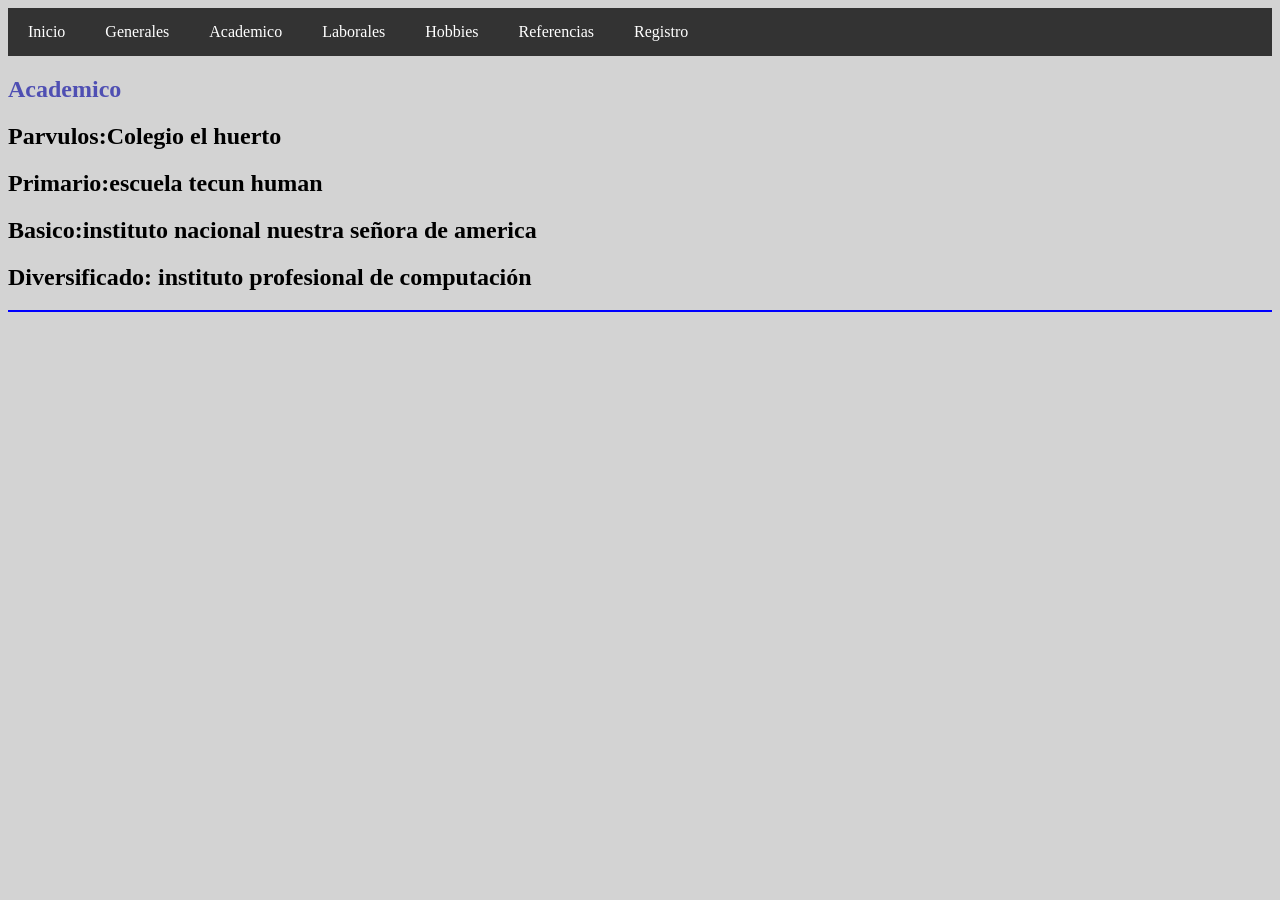
==== Academico.html @ 39085361 "se subieron archivos" ====
<!DOCTYPE html>
<html>
<head>
    <link rel="stylesheet" href="estilos.css">
    <title>mi pagina</title>
</head>
<body style="background-color: #D3D3D3;"></body>


<nav class="navbar">
    <ul>
        <li><a href="index.html">Inicio</a></li>
        <li><a href="Generales.html">Generales</a></li>
        <li><a href="Academico.html">Academico</a></li>
        <li><a href="Laborales.html">Laborales</a></li>
        <li><a href="Hobbies.html">Hobbies</a></li> 
        <li><a href="Referencias.html">Referencias</a></li> 
        <li><a href="Registro.html">Registro</a></li> 
    </ul>
</nav>

<h2 style="color: rgb(79, 79, 179);">Academico</h2>
<h2>Parvulos:Colegio el huerto </h2> 
<h2>Primario:escuela tecun human </h2>
<h2>Basico:instituto nacional nuestra señora de america </h2>
<h2>Diversificado: instituto profesional de computación </h2>
<hr aria-setsize="20" color="blue" noshade="23">
</div><br>

</body>
</html>
---- estilos.css ----
.navbar ul {
    list-style-type: none;
    background-color: #333;
    padding: 0;
    margin: 0;
    display: flex;
}

.navbar li a {
    display: block;
    color: white;
    text-align: center;
    padding: 15px 20px;
    text-decoration: none;
    transition: background-color 0.3s;
}

.navbar li a:hover {
    background-color: #555;
    color: #fff;
    border-bottom: 2px solid #007bff;
}
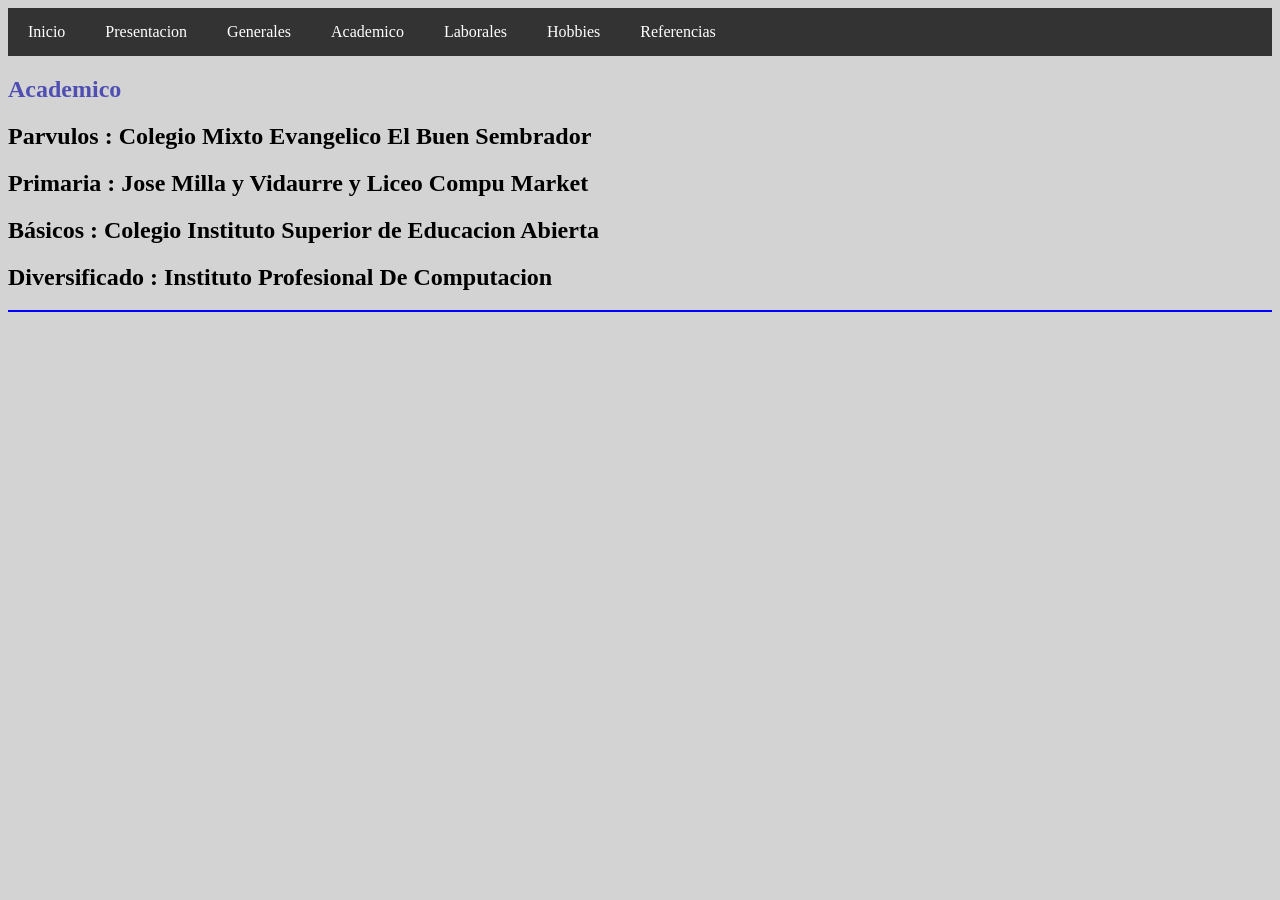
==== commit a043c239: "Revise academic institutions in Academico.html Updated educational institutions listed in Academico." ====
--- a/Academico.html
+++ b/Academico.html
@@ -10,22 +10,22 @@
 <nav class="navbar">
     <ul>
         <li><a href="index.html">Inicio</a></li>
+        <li><a href="Presentacion.html">Presentacion</a></li>
         <li><a href="Generales.html">Generales</a></li>
         <li><a href="Academico.html">Academico</a></li>
         <li><a href="Laborales.html">Laborales</a></li>
         <li><a href="Hobbies.html">Hobbies</a></li> 
         <li><a href="Referencias.html">Referencias</a></li> 
-        <li><a href="Registro.html">Registro</a></li> 
     </ul>
 </nav>
 
 <h2 style="color: rgb(79, 79, 179);">Academico</h2>
-<h2>Parvulos:Colegio el huerto </h2> 
-<h2>Primario:escuela tecun human </h2>
-<h2>Basico:instituto nacional nuestra señora de america </h2>
-<h2>Diversificado: instituto profesional de computación </h2>
-<hr aria-setsize="20" color="blue" noshade="23">
-</div><br>
+<h2>Parvulos : Colegio Mixto Evangelico El Buen Sembrador</h2> 
+<h2>Primaria :  Jose Milla y Vidaurre y Liceo Compu Market</h2>
+<h2>Básicos : Colegio Instituto Superior de Educacion Abierta</h2>
+<h2>Diversificado : Instituto Profesional De Computacion</h2>
+
+<hr color="blue">
 
 </body>
-</html>+</html>
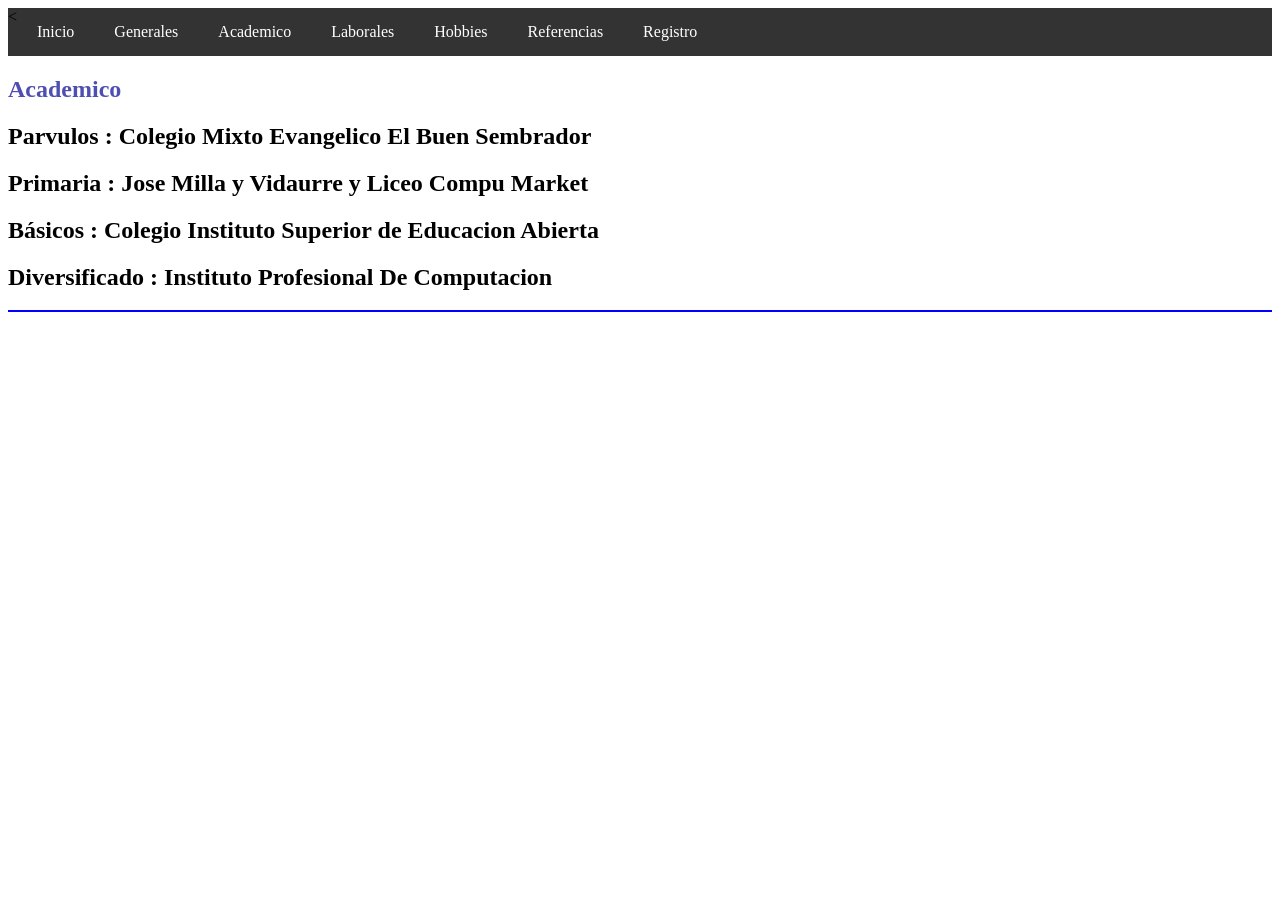
==== commit cb00d38c: "Refactor Academico.html and enhance navigation Updated HTML structure and added a new navigation lin" ====
--- a/Academico.html
+++ b/Academico.html
@@ -1,24 +1,22 @@
 <!DOCTYPE html>
-<html>
+  <html>
 <head>
-    <link rel="stylesheet" href="estilos.css">
-    <title>mi pagina</title>
+<link rel="stylesheet" href="estilos.css">
+<title> pagina con css </title>
 </head>
-<body style="background-color: #D3D3D3;"></body>
-
-
-<nav class="navbar">
+<body>
+<nav class ="navbar">
     <ul>
-        <li><a href="index.html">Inicio</a></li>
-        <li><a href="Presentacion.html">Presentacion</a></li>
+        <<li><a href="index.html">Inicio</a></li>
         <li><a href="Generales.html">Generales</a></li>
         <li><a href="Academico.html">Academico</a></li>
         <li><a href="Laborales.html">Laborales</a></li>
         <li><a href="Hobbies.html">Hobbies</a></li> 
         <li><a href="Referencias.html">Referencias</a></li> 
-    </ul>
+        <li><a href="Registro.html">Registro</a></li> 
 </nav>
-
+</body>
+</html>
 <h2 style="color: rgb(79, 79, 179);">Academico</h2>
 <h2>Parvulos : Colegio Mixto Evangelico El Buen Sembrador</h2> 
 <h2>Primaria :  Jose Milla y Vidaurre y Liceo Compu Market</h2>
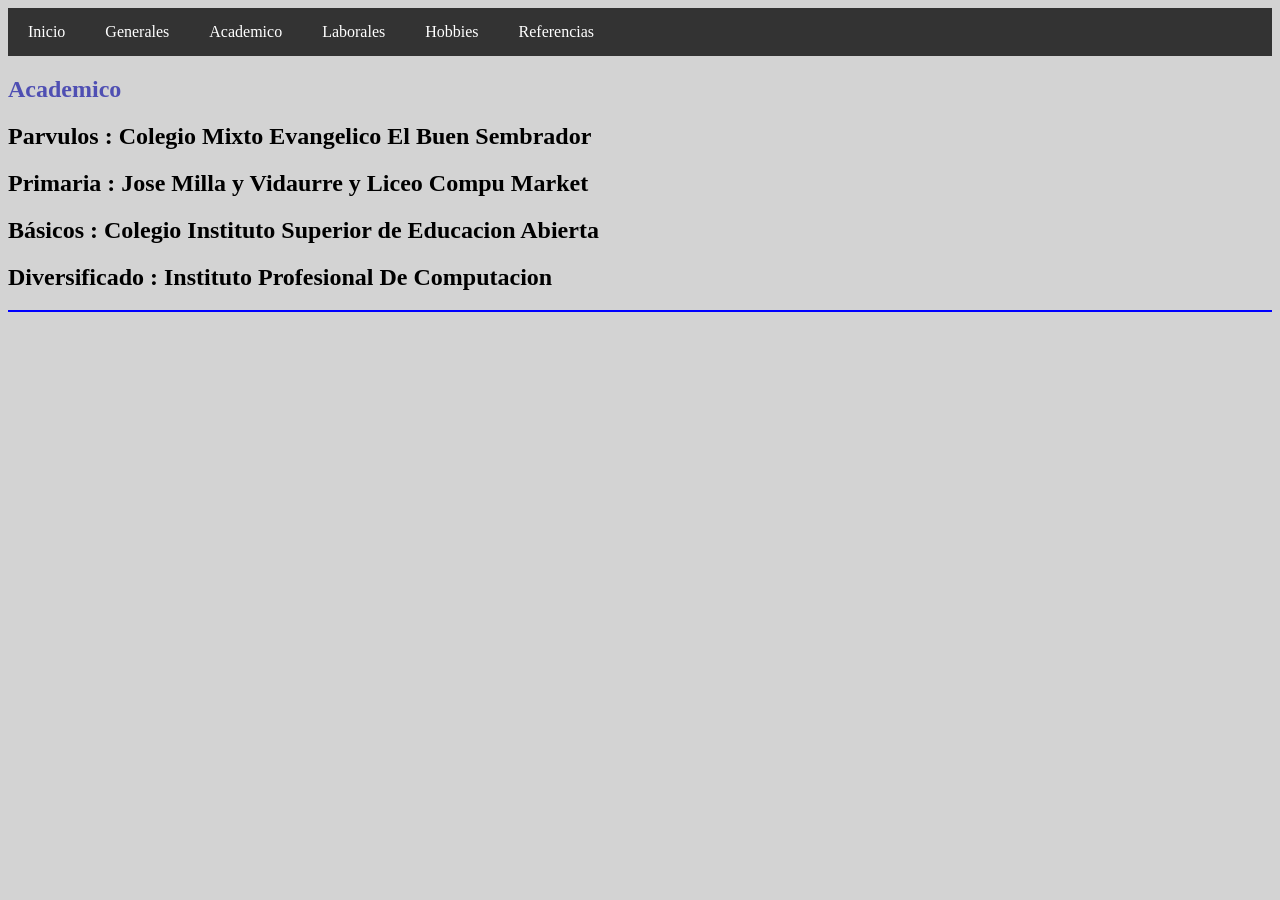
==== commit 2cee0af0: "Refactor Academico.html with style and structure changes Updated the HTML structure and added a back" ====
--- a/Academico.html
+++ b/Academico.html
@@ -1,22 +1,23 @@
 <!DOCTYPE html>
-  <html>
+<html>
 <head>
-<link rel="stylesheet" href="estilos.css">
-<title> pagina con css </title>
+    <link rel="stylesheet" href="estilos.css">
+    <title>mi pagina</title>
 </head>
-<body>
-<nav class ="navbar">
+<body style="background-color: #D3D3D3;"></body>
+
+
+<nav class="navbar">
     <ul>
-        <<li><a href="index.html">Inicio</a></li>
+        <li><a href="index.html">Inicio</a></li>
         <li><a href="Generales.html">Generales</a></li>
         <li><a href="Academico.html">Academico</a></li>
         <li><a href="Laborales.html">Laborales</a></li>
         <li><a href="Hobbies.html">Hobbies</a></li> 
         <li><a href="Referencias.html">Referencias</a></li> 
-        <li><a href="Registro.html">Registro</a></li> 
+    </ul>
 </nav>
-</body>
-</html>
+
 <h2 style="color: rgb(79, 79, 179);">Academico</h2>
 <h2>Parvulos : Colegio Mixto Evangelico El Buen Sembrador</h2> 
 <h2>Primaria :  Jose Milla y Vidaurre y Liceo Compu Market</h2>
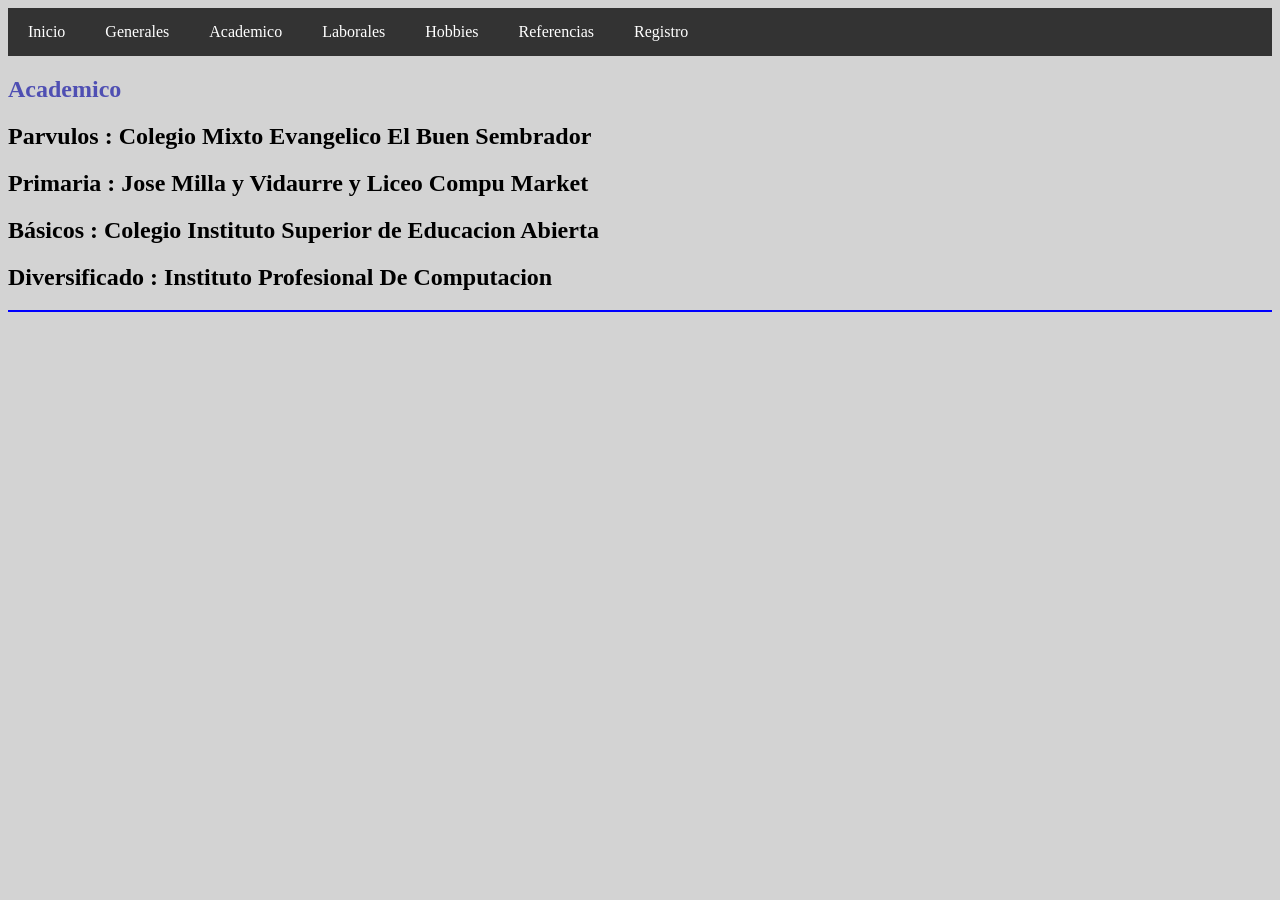
==== commit ef29ae5f: "Add link to Registro in Academico.html" ====
--- a/Academico.html
+++ b/Academico.html
@@ -15,6 +15,7 @@
         <li><a href="Laborales.html">Laborales</a></li>
         <li><a href="Hobbies.html">Hobbies</a></li> 
         <li><a href="Referencias.html">Referencias</a></li> 
+        <li><a href="Registro.html">Registro</a></li> 
     </ul>
 </nav>
 
